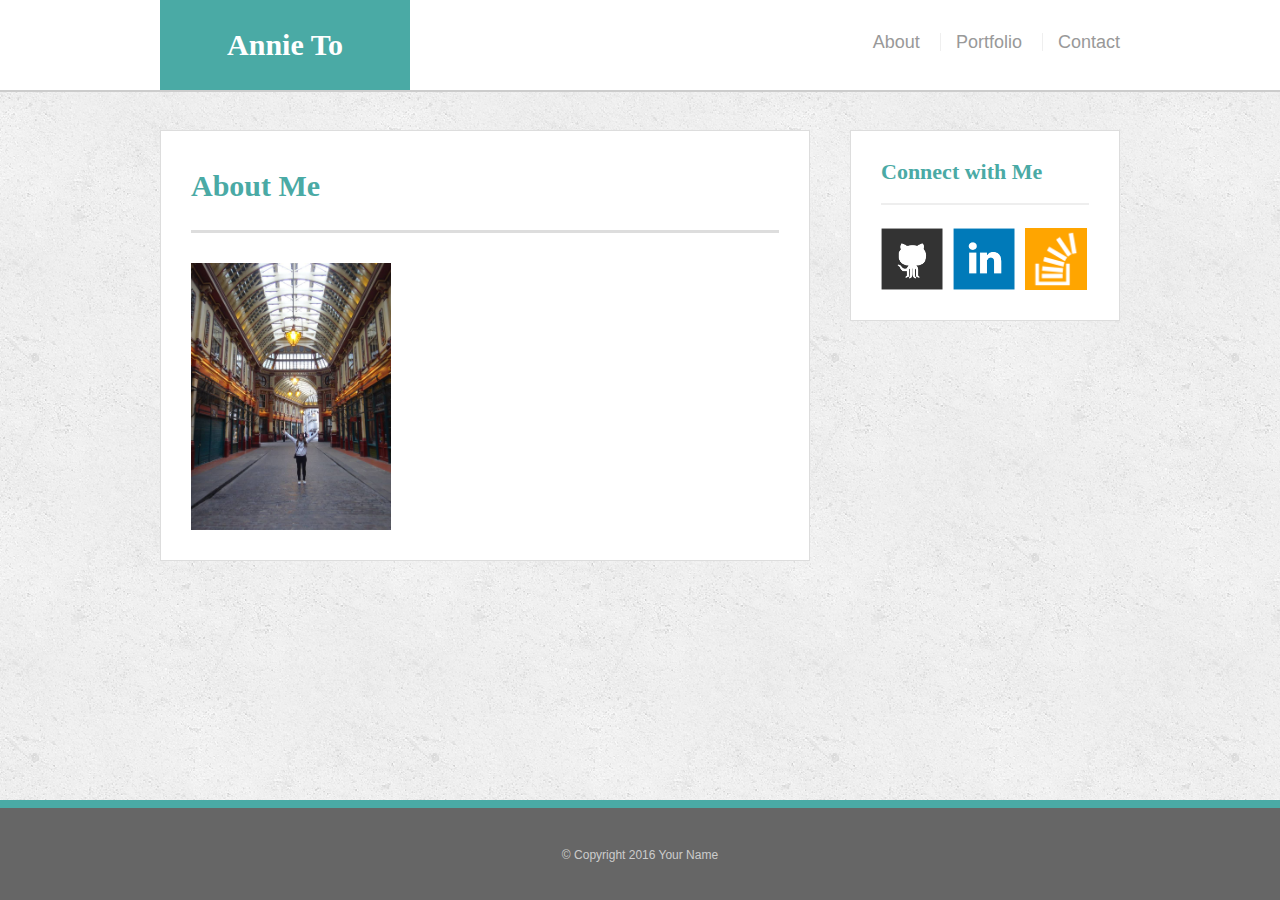
==== index.html @ 0b5fa725 "finished" ====
<!doctype html>
<html lang="en-us">
<head>
  <meta charset="UTF-8">
  <title>About | Annie To</title>
  <link rel="stylesheet" type="text/css" href="assets/css/style.css">
</head>
<body>

<div class="wrapper">

  <header id="masthead">
    <div class="container">
      <a href="index.html" id="logo">Annie To</a>
      <nav>
        <ul>
          <li><a href="index.html">About</a></li>
          <li><a href="portfolio.html">Portfolio</a></li>
          <li><a href="contact.html">Contact</a></li>
        </ul>
      </nav>
    </div>
  </header>

  <main class="container">
    <section class="main-section">
      <h1>About Me</h1>

      <img src="assets/images/profilepic.jpg" class="auth-image" alt="placeholder">
    </section>

    <section class="sidebar">
      <div id="connect">
        <h2>Connect with Me</h2>

        <ul>
          <li><a href="#"><img src="assets/images/github.png" alt="Github"></a></li>
          <li><a href="#"><img src="assets/images/linkedin.png" alt="LinkedIn"></a></li>
          <li><a href="#"><img src="assets/images/stackoverflow.png" alt="Stack Overflow"></a></li>
        </ul>   
      </div>
    </section>
  </main>
  <div class="push"></div>
</div>

  <footer>
    <div class="container">
      &copy; Copyright 2016 Your Name
    </div>
  </footer>
</body>
</html>
---- assets/css/style.css ----
@import url("reset.css");

body {
  font-family: Arial, "Helvetica Neue", Helvetica, sans-serif;

  /* Typography */
  font-size: 18px;
  line-height: 34px;
  color: #777;

  /* Visual */
  background: url("../images/concrete_seamless.png");
}

* {
  /* Box-model */
  box-sizing: border-box;

  /* Positioning */
  margin: 0;
}

html,
body {
  height: 100%;
}

/* general */

.wrapper {
  height: auto !important;
  height: 100%;

  /* Box-model */
  min-height: 100%;

  /* Positioning */
  margin: 0 auto -100px;
}

.container {
  /* Box-model */
  width: 100%;
  max-width: 960px;

  /* Positioning */
  margin: 0 auto;
  clear: both;
}

h1,
h2,
h3,
p {
  margin-bottom: 20px;
}

p:last-child {
  margin-bottom: 0;
}

h1,
h2,
h3 {
  /* Typography */
  font-family: Georgia, Times, "Times New Roman", serif;
  font-weight: 700;
  color: #4aaaa5;
}

h1 {
  /* Box-model */
  padding-bottom: 20px;

  /* Typography */
  font-size: 30px;
  line-height: 49px;

  /* Visual */
  border-bottom: 3px solid #ddd;
}

h2,
h3 {
  font-size: 22px;
}

/* header */

#masthead {
  position: fixed;
  z-index: 99;

  /* Box-model */
  width: 100%;

  /* Positioning */
  margin: 0 0 30px;
  overflow: auto;

  /* Typography */
  color: #fff;
  background: #fff;

  /* Visual */
  border-bottom: 2px solid #ccc;
}

#logo {
  float: left;

  /* Box-model */
  width: 250px;
  height: 90px;

  /* Typography */
  font-family: Georgia, Times, "Times New Roman", serif;
  font-size: 30px;
  font-weight: 700;
  line-height: 90px;
  color: #fff;
  text-align: center;
  text-decoration: none;

  /* Visual */
  background: #4aaaa5;
}

nav {
  /* Box-model */
  float: right;

  /* Positioning */
  margin-top: 25px;
}

nav li {
  display: inline-block;

  /* Box-model */
  padding-left: 15px;

  /* Positioning */
  margin-left: 15px;

  /* Typography */
  line-height: 18px;

  /* Visual */
  border-left: 1px solid #efefef;
}

nav a {
  /* Typography */
  color: #999;
  text-decoration: none;
}

nav a:hover {
  color: #666;
}

nav li:first-child {
  /* Box-model */
  padding-left: 0;

  /* Positioning */
  margin-left: 0;

  /* Visual */
  border-left: 0 none;
}

/* footer */

footer,
.push {
  height: 100px;
}

footer {
  /* Box-model */
  padding: 30px 0;

  /* Positioning */
  clear: both;
  font-size: 12px;

  /* Typography */
  color: #ccc;
  text-align: center;

  /* Visual */
  background: #666;
  border-top: 8px solid #4aaaa5;
}

/* sidebar */

.sidebar {
  float: right;
  width: 100%;
  max-width: 270px;

  /* Box-model */
  padding: 30px;

  /* Positioning */
  margin-bottom: 20px;
  background: #fff;

  /* Visual */
  border: 1px solid #ddd;
}

h3,
.sidebar h2 {
  /* Box-model */
  padding-bottom: 20px;

  /* Positioning */
  margin-bottom: 15px;

  /* Typography */
  line-height: 22px;

  /* Visual */
  border-bottom: 2px solid #eee;
}

.sidebar li {
  /* Box-model */
  float: left;
  width: 62px;
  height: 62px;

  /* Positioning */
  margin-top: 8px;
  margin-right: 10px;
}

.sidebar img {
  max-width: 100%;
}

.sidebar li:last-child {
  margin-right: 0;
}

/* main */

main {
  padding-top: 130px;
}

.main-section {
  float: left;
  width: 100%;
  max-width: 650px;

  /* Box-model */
  padding: 30px;

  /* Positioning */
  margin: 0 0 40px;
  background: #fff;

  /* Visual */
  border: 1px solid #ddd;
}

/* portfolio page */

.work {
  /* Positioning */
  position: relative;
  float: left;

  /* Box-model */
  width: 274px;
  margin: 20px 0 25px;
  overflow: auto;
}

.work:nth-child(even) {
  margin-right: 40px;
}

.work img {
  /* Box-model */
  width: 100%;

  /* Visual */
  border: 0 none;

  /* Misc */
  opacity: 0.8;
}

.work h3 {
  /* Positioning */
  position: absolute;
  bottom: 20px;
  width: 100%;

  /* Box-model */
  padding: 15px;
  margin-bottom: 0;
  font-weight: 300;
  line-height: 30px;

  /* Typography */

  color: #fff;
  text-align: center;
  background: #4aaaa5;

  /* Visual */
  border-bottom: 0;
}

.auth-image {
  float: left;

  /* Box-model */
  width: 200px;
  height: auto;
  margin-top: 10px;

  /* Positioning */
  margin-right: 25px;
}

/* contact page */

#contact-form ul {
  margin-bottom: 20px;
}

#contact-form li {
  margin-bottom: 10px;
}

label,
input[type=text],
input[type=email],
textarea {
  /* Box-model */
  display: block;
  width: 100%;
}

input[type=text],
input[type=email],
textarea {
  /* Box-model */
  height: 35px;
  padding: 0 10px;

  /* Typography */
  font-size: 14px;

  /* Visual */
  border: 1px solid #ddd;
}

textarea {
  height: 200px;
}

input[type=submit] {
  /* Box-model */
  padding: 10px 30px;
  font-size: 18px;

  /* Typography */
  color: #fff;

  /* Misc */
  cursor: pointer;
  background: #4aaaa5;

  /* Visual */
  border: 0 none;
}

@media only screen and (max-width: 980px) {
  .container {
    max-width: 768px;

    /* Box-model */
    padding: 0 20px;
  }

  main.container {
    padding-top: 130px;
  }

  .main-section {
    max-width: 420px;
  }

  .work {
    width: 100%;
  }

  .auth-image {
    width: 100%;
    margin-bottom: 20px;
  }
}

@media only screen and (max-width: 768px) {
  .main-section,
  .sidebar {
    max-width: 100%;
  }

  main {
    overflow: auto;
  }

  .work {
    /* Box-model */
    width: 47%;

    /* Positioning */
    margin-bottom: 10px;
  }

  .work:nth-child(even) {
    margin-right: 0;
  }

  .work:nth-child(odd) {
    float: right;
  }

  .auth-image {
    width: 50%;
  }

  .sidebar {
    margin-bottom: 40px;
  }
}

@media only screen and (max-width: 640px) {
  #masthead {
    /* Positioning */
    position: static;
    margin-bottom: 20px;
  }

  header .container {
    padding: 0;
  }

  main.container {
    padding-top: 0;
  }

  #logo,
  .work,
  .auth-image {
    width: 100%;
  }

  nav {
    /* Box-model */
    width: 100%;

    /* Positioning */
    margin: 15px 0;

    /* Typography */
    text-align: center;
  }

  nav a {
    /* Box-model */
    width: 30%;
    padding-left: 0;

    /* Positioning */
    margin-left: 0;
  }
}
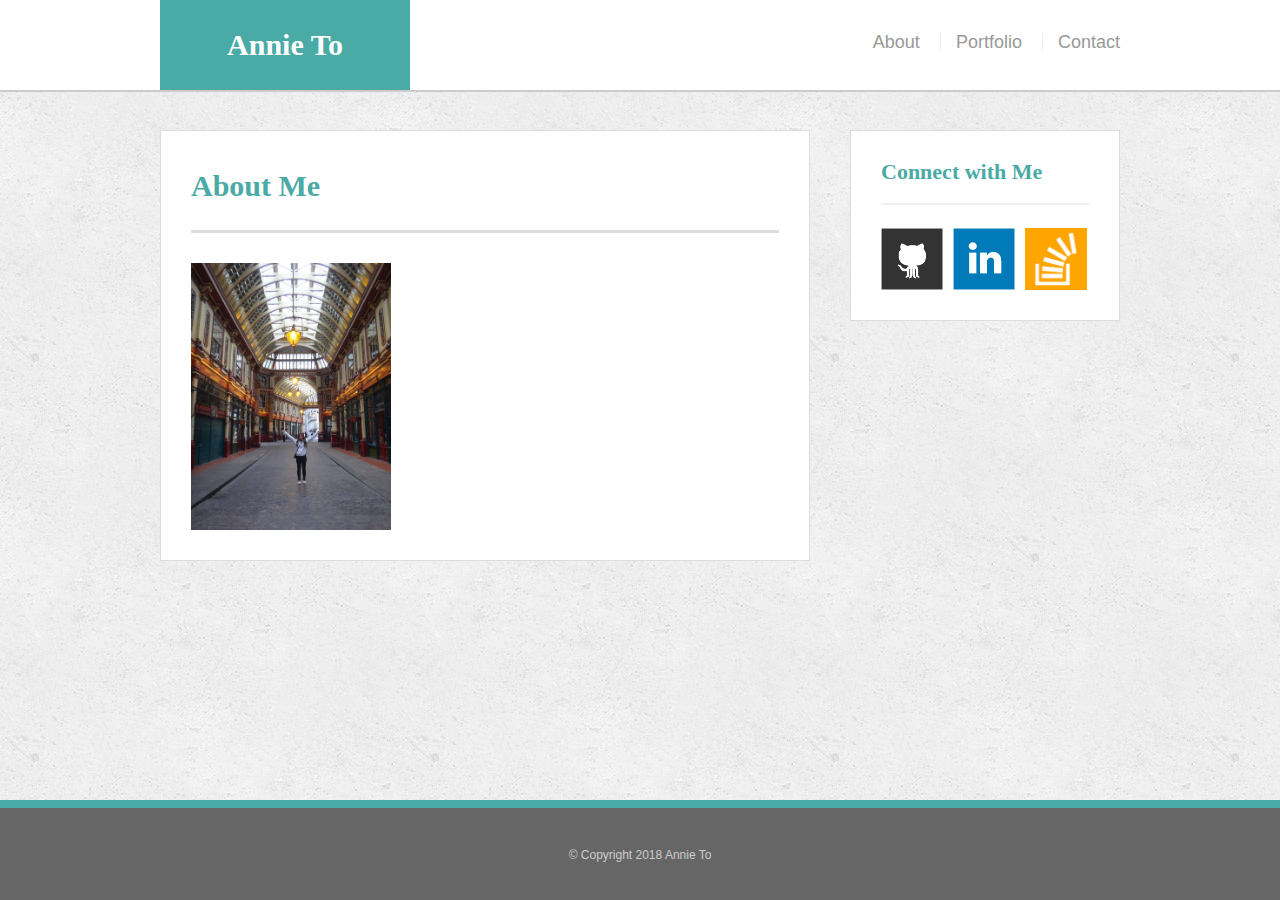
==== commit 772703c9: "added readme" ====
--- a/index.html
+++ b/index.html
@@ -46,7 +46,7 @@
 
   <footer>
     <div class="container">
-      &copy; Copyright 2016 Your Name
+      &copy; Copyright 2018 Annie To
     </div>
   </footer>
 </body>
